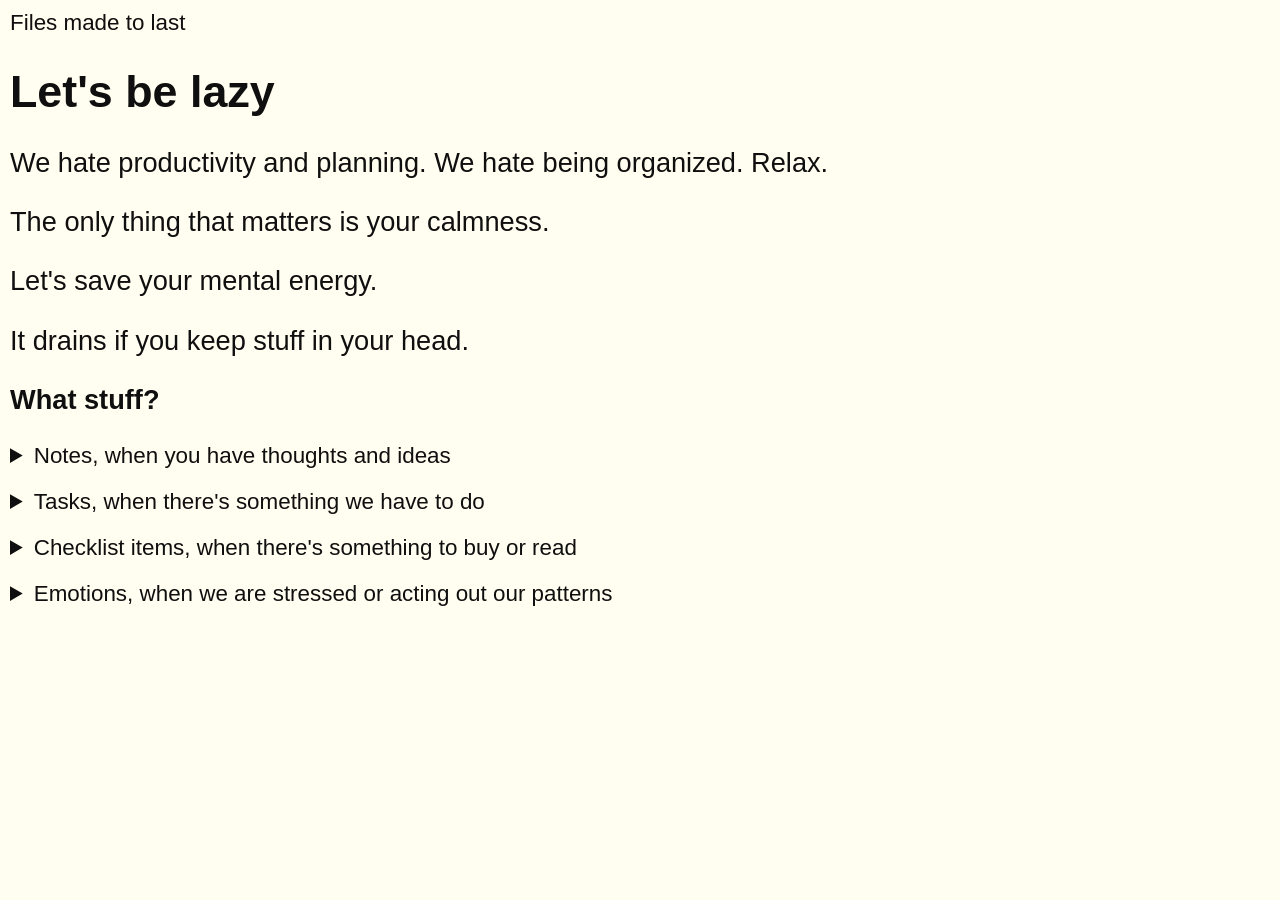
==== cmd/bot/templates/index.html @ 97f8d9c4 "fix hide site" ====
<!DOCTYPE html>
<html lang="en">
<head>
    <meta charset="UTF-8">
    <meta name="viewport" content="width=device-width, initial-scale=1.0">
    <title>Files.md</title>
    <style>
        body {
            background-color: #FFFEF0;
            color: #100F0F;
            padding: 10px;
            margin: 0;
            font-size: 1.4em;
            font-family: -apple-system, BlinkMacSystemFont, 'Inter', 'IBM Plex Sans', 'Segoe UI', Helvetica, Arial, sans-serif;
            text-rendering: optimizeLegibility;
        }

        h1 {
            font-size: 2em;
            margin: 0.67em 0
        }

        hr {
            box-sizing: content-box;
            height: 0;
            overflow: visible
        }


        p {
            font-size: calc(1.5rem + 0.25vw);
            color: #100F0F
        }

        details {
            margin-top: 20px;
        }
    </style>
</head>
<body>
<main>
    Files made to last
    <article display="hidden">
        <heading>
            <h1>Let's be lazy</h1>
        </heading>
        <content>
            <p>We hate productivity and planning. We hate being organized. Relax.</p>
            <p>The only thing that matters is your calmness.</p>
            <p>Let's save your mental energy.</p>
            <p>It drains if you keep stuff in your head.</p>
            <p><strong>What stuff?</strong></p>

            <details>
                <summary>Notes, when you have thoughts and ideas</summary>
                <p>Jot down ideas to clear your mind and free up mental space.</p>
            </details>

            <details>
                <summary>Tasks, when there's something we have to do</summary>
                <p>Keep track of your to-dos without cluttering your mind.</p>
            </details>

            <details>
                <summary>Checklist items, when there's something to buy or read</summary>
                <p>A simple list for what you need to get done, bought, or read.</p>
            </details>

            <details>
                <summary>Emotions, when we are stressed or acting out our patterns</summary>
                <p>Capture your feelings to understand them and stay calm.</p>
            </details>
        </content>
    </article>
</main>
</body>
</html>
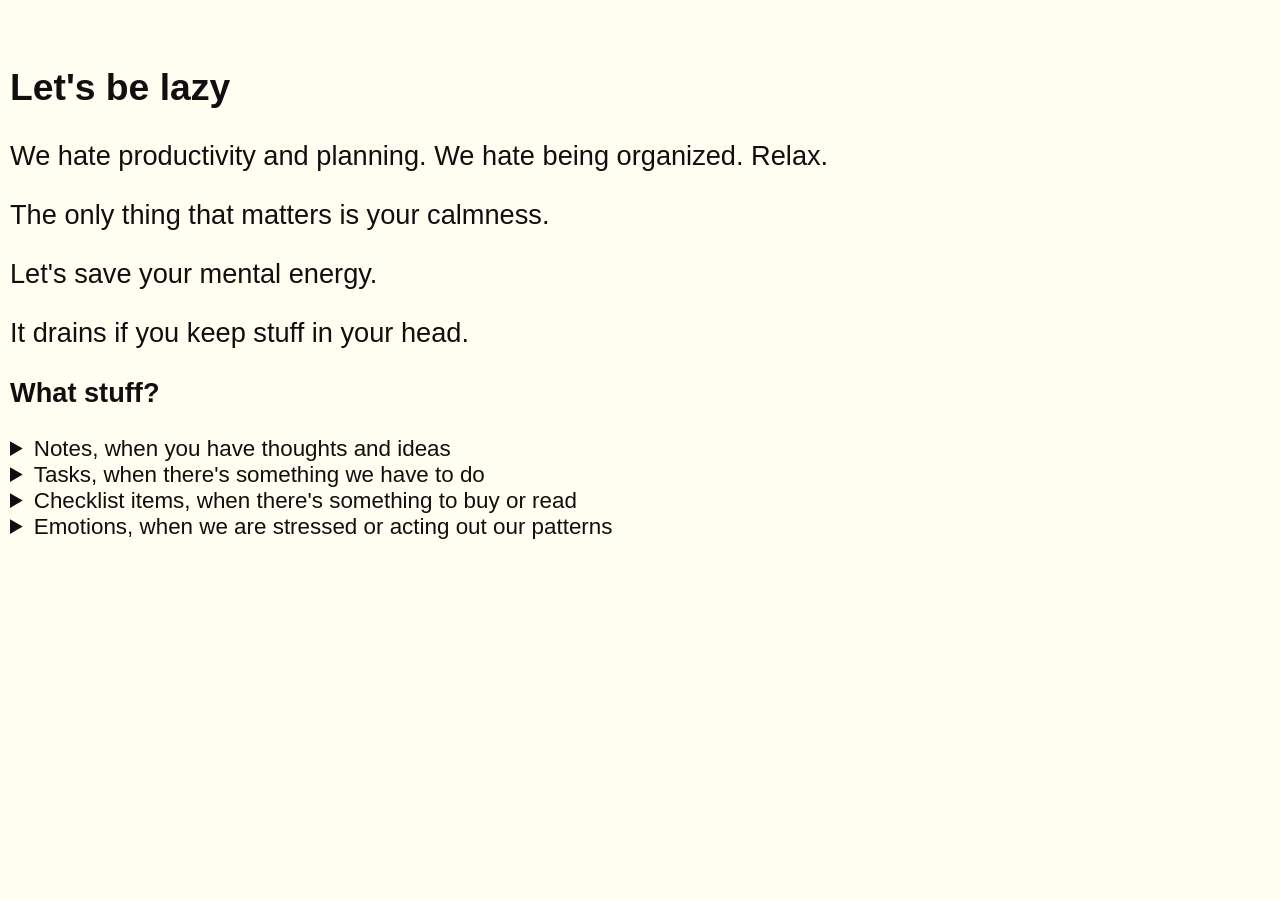
==== commit 04de5d2b: "fix site" ====
--- a/cmd/bot/templates/index.html
+++ b/cmd/bot/templates/index.html
@@ -5,6 +5,17 @@
     <meta name="viewport" content="width=device-width, initial-scale=1.0">
     <title>Files.md</title>
     <style>
+        body {
+
+        }
+
+        :root {
+            --font-large: calc(1.35em + 0.55vw);
+            --font-medium: calc(1em + 0.2vw);
+            --font-normal: calc(1.5rem + 0.25vw);
+            --wrap-normal: 37em;
+        }
+
         body {
             background-color: #FFFEF0;
             color: #100F0F;
@@ -16,31 +27,35 @@
         }
 
         h1 {
-            font-size: 2em;
-            margin: 0.67em 0
+            font-size: var(--font-large);
+            margin-top: 1.5em;
         }
 
-        hr {
-            box-sizing: content-box;
-            height: 0;
-            overflow: visible
+        h2 {
+            font-size: var(--font-medium);
+            margin-top: 1em;
         }
 
-
         p {
-            font-size: calc(1.5rem + 0.25vw);
-            color: #100F0F
+            font-size: var(--font-normal);
+            max-width: var(--wrap-normal);
         }
 
-        details {
-            margin-top: 20px;
+        @media (max-width: 860px) {
+            :root {
+                --wrap-normal: 88vw;
+            }
+
+            body {
+                padding: 0 2vw;
+            }
         }
+
     </style>
 </head>
 <body>
 <main>
-    Files made to last
-    <article display="hidden">
+    <article>
         <heading>
             <h1>Let's be lazy</h1>
         </heading>
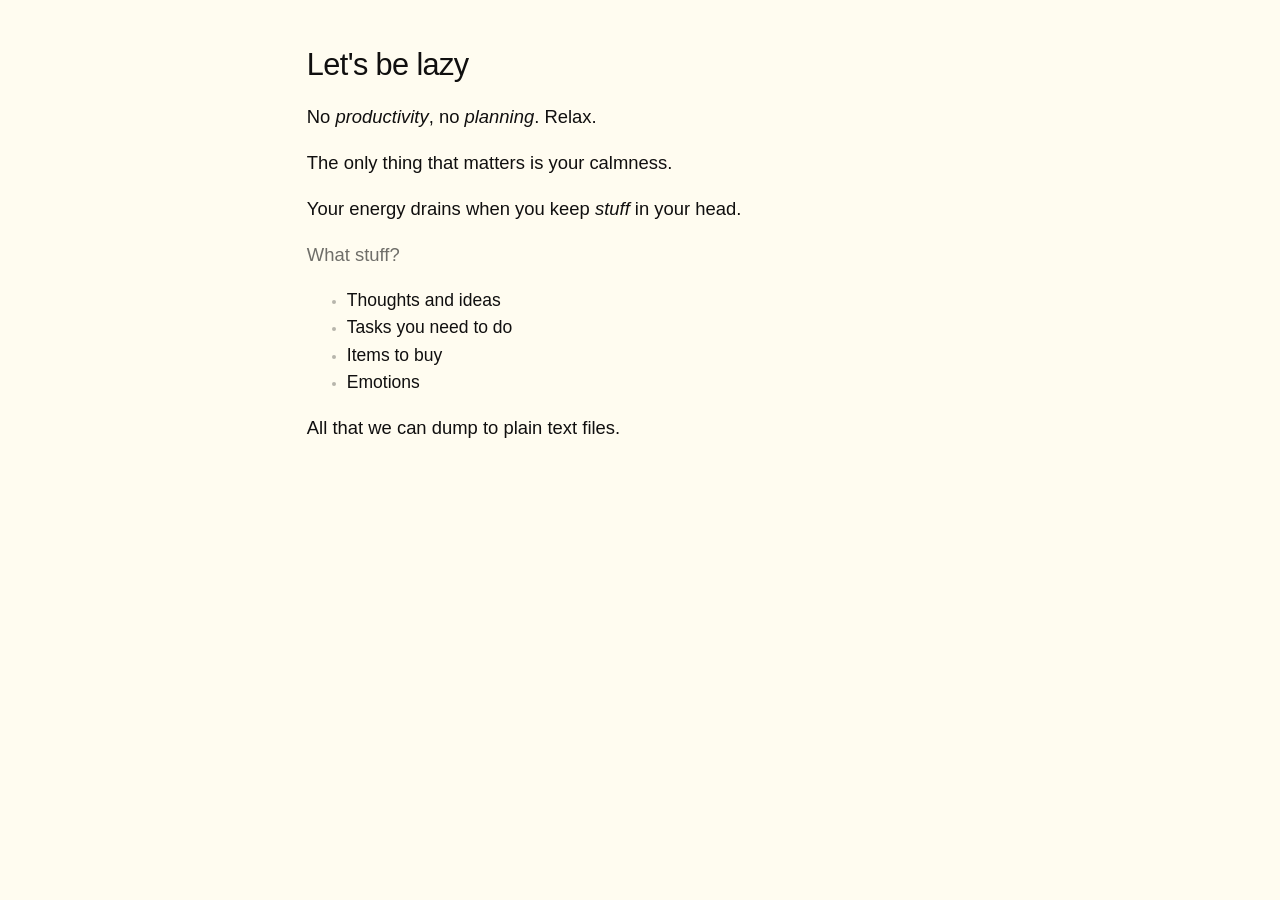
==== commit b61c6732: "fix set opacity to reading slider" ====
--- a/cmd/bot/templates/index.html
+++ b/cmd/bot/templates/index.html
@@ -3,54 +3,110 @@
 <head>
     <meta charset="UTF-8">
     <meta name="viewport" content="width=device-width, initial-scale=1.0">
+    <link rel="icon" href="https://files.md/favicon.ico" sizes="32x32">
     <title>Files.md</title>
     <style>
-        body {
-
-        }
-
-        :root {
-            --font-large: calc(1.35em + 0.55vw);
-            --font-medium: calc(1em + 0.2vw);
-            --font-normal: calc(1.5rem + 0.25vw);
-            --wrap-normal: 37em;
-        }
-
-        body {
-            background-color: #FFFEF0;
-            color: #100F0F;
-            padding: 10px;
-            margin: 0;
-            font-size: 1.4em;
-            font-family: -apple-system, BlinkMacSystemFont, 'Inter', 'IBM Plex Sans', 'Segoe UI', Helvetica, Arial, sans-serif;
-            text-rendering: optimizeLegibility;
-        }
-
-        h1 {
-            font-size: var(--font-large);
-            margin-top: 1.5em;
-        }
-
-        h2 {
-            font-size: var(--font-medium);
-            margin-top: 1em;
-        }
-
-        p {
-            font-size: var(--font-normal);
-            max-width: var(--wrap-normal);
+        :root { /* Fleroki theme */
+            --color-tx: #100F0F;
+            --color-tx-faint: #B7B5AC;
+            --color-tx-muted: #6F6E69;
+            --color-tx-sel: rgba(187, 220, 206, 0.3);
+            --color-bg: #FFFCF0; /* Paper color */
+            --font-normal: 1.8rem;
+            --wrap-wide: 1000px;
+            --wrap-normal: 38em;
+            --line-height: 1.5;
         }
 
         @media (max-width: 860px) {
             :root {
                 --wrap-normal: 88vw;
-            }
-
-            body {
-                padding: 0 2vw;
+                --wrap-wide: 100vw;
             }
         }
 
+        html {
+            box-sizing: border-box;
+            width: 100%;
+            height: 100%;
+            font-size: 64%
+        }
+
+        body {
+            margin: 0;
+            background-color: var(--color-bg);
+            color: var(--color-tx);
+            font-size: calc(1.4rem + 0.25vw);
+            font-family: -apple-system, BlinkMacSystemFont, 'Inter', 'IBM Plex Sans', 'Segoe UI', Helvetica, Arial, sans-serif;
+            -webkit-font-smoothing: antialiased;
+            text-rendering: optimizeLegibility;
+        }
+
+
+        heading, content {
+            display: block;
+            margin-left: auto;
+            margin-right: auto;
+            max-width: var(--wrap-wide);
+            width: var(--wrap-normal);
+        }
+
+        h1 {
+            font-weight: 500;
+            font-size: calc(1.35em + 0.55vw);
+            letter-spacing: -0.02em;
+            line-height: 1.25;
+            margin-top: 1.5em;
+            margin-bottom: 0.25em
+        }
+
+        h2 {
+            font-weight: 500;
+            font-size: calc(1em + 0.2vw);
+            letter-spacing: -0.015em;
+            line-height: 1.3;
+            margin-top: 1em;
+            margin-bottom: 0.5em;
+        }
+
+        p {
+            font-size: var(--font-normal);
+            line-height: var(--line-height);
+        }
+
+        img {
+            max-width: 100%;
+            height: auto;
+            display: block; /* Optional: to remove bottom whitespace caused by inline display */
+        }
+
+        ul>li {
+            padding: 0.30rem 0
+        }
+
+        ul>li::marker {
+            color: var(--color-tx-faint);
+        }
+
+        ul>li::marker {
+            font-size: 85%
+        }
+
+        .faint {
+            color: var(--color-tx-faint)
+        }
+
+        .muted {
+            color: var(--color-tx-muted);
+        }
+
+        ::selection {
+            background: var(--color-tx-sel);
+        }
+
+        ::-moz-selection {
+            background: var(--color-tx-sel);
+        }
     </style>
 </head>
 <body>
@@ -60,31 +116,19 @@
             <h1>Let's be lazy</h1>
         </heading>
         <content>
-            <p>We hate productivity and planning. We hate being organized. Relax.</p>
+            <p>No <em>productivity</em>, no <em>planning</em>. Relax.</p>
             <p>The only thing that matters is your calmness.</p>
-            <p>Let's save your mental energy.</p>
-            <p>It drains if you keep stuff in your head.</p>
-            <p><strong>What stuff?</strong></p>
-
-            <details>
-                <summary>Notes, when you have thoughts and ideas</summary>
-                <p>Jot down ideas to clear your mind and free up mental space.</p>
-            </details>
-
-            <details>
-                <summary>Tasks, when there's something we have to do</summary>
-                <p>Keep track of your to-dos without cluttering your mind.</p>
-            </details>
-
-            <details>
-                <summary>Checklist items, when there's something to buy or read</summary>
-                <p>A simple list for what you need to get done, bought, or read.</p>
-            </details>
-
-            <details>
-                <summary>Emotions, when we are stressed or acting out our patterns</summary>
-                <p>Capture your feelings to understand them and stay calm.</p>
-            </details>
+            <p>Your energy drains when you keep <em>stuff</em> in your head.</p>
+            <p>
+                <span class="muted">What stuff?</span>
+                <ul>
+                    <li>Thoughts and ideas</li>
+                    <li>Tasks you need to do</li>
+                    <li>Items to buy</li>
+                    <li>Emotions</li>
+                </ul>
+            </p>
+            <p>All that we can dump to plain text files.</p>
         </content>
     </article>
 </main>
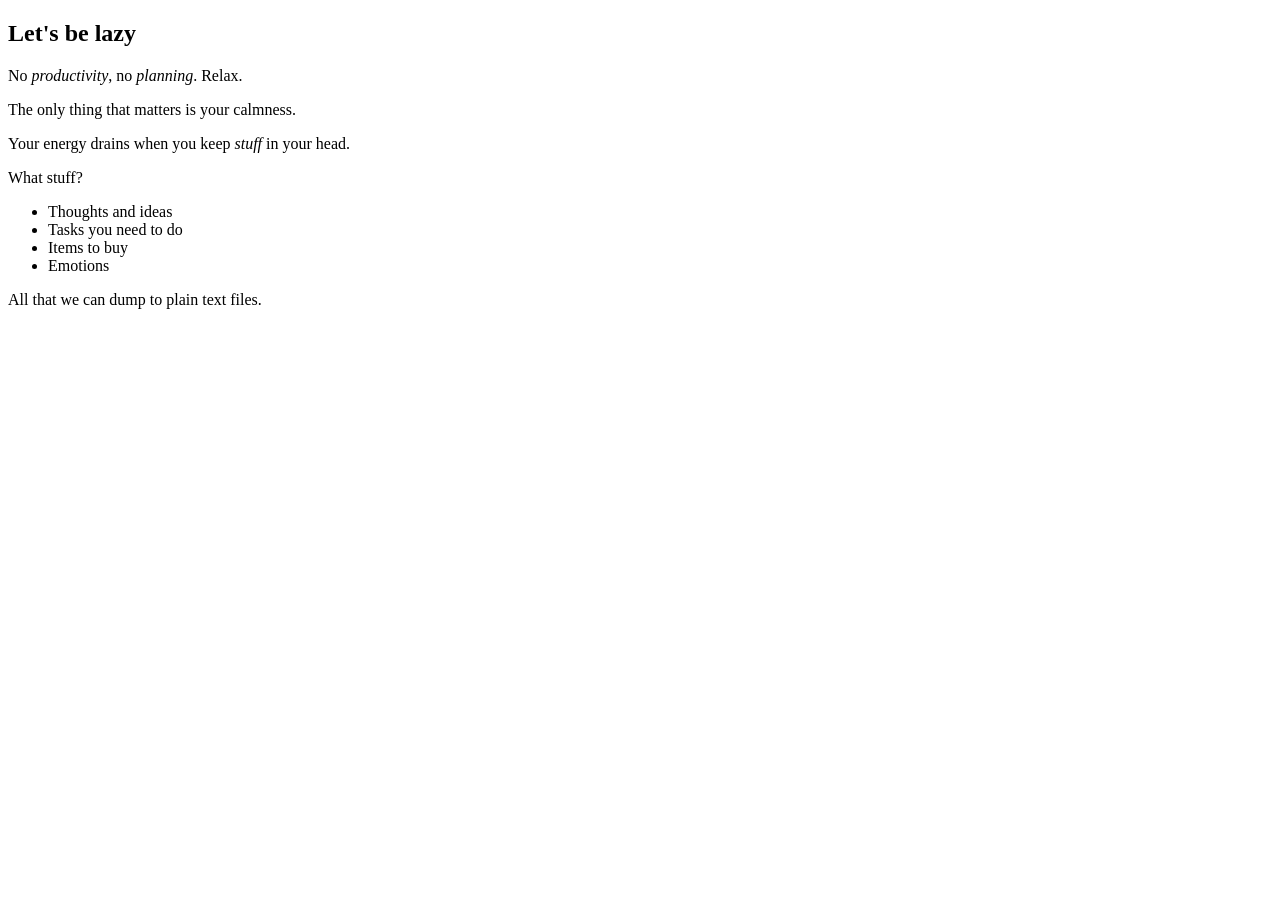
==== commit 5f84a1ed: "add new stuff to the website" ====
--- a/cmd/bot/templates/index.html
+++ b/cmd/bot/templates/index.html
@@ -4,110 +4,8 @@
     <meta charset="UTF-8">
     <meta name="viewport" content="width=device-width, initial-scale=1.0">
     <link rel="icon" href="https://files.md/favicon.ico" sizes="32x32">
+    <link rel="stylesheet" href="styles.css" type="text/css">
     <title>Files.md</title>
-    <style>
-        :root { /* Fleroki theme */
-            --color-tx: #100F0F;
-            --color-tx-faint: #B7B5AC;
-            --color-tx-muted: #6F6E69;
-            --color-tx-sel: rgba(187, 220, 206, 0.3);
-            --color-bg: #FFFCF0; /* Paper color */
-            --font-normal: 1.8rem;
-            --wrap-wide: 1000px;
-            --wrap-normal: 38em;
-            --line-height: 1.5;
-        }
-
-        @media (max-width: 860px) {
-            :root {
-                --wrap-normal: 88vw;
-                --wrap-wide: 100vw;
-            }
-        }
-
-        html {
-            box-sizing: border-box;
-            width: 100%;
-            height: 100%;
-            font-size: 64%
-        }
-
-        body {
-            margin: 0;
-            background-color: var(--color-bg);
-            color: var(--color-tx);
-            font-size: calc(1.4rem + 0.25vw);
-            font-family: -apple-system, BlinkMacSystemFont, 'Inter', 'IBM Plex Sans', 'Segoe UI', Helvetica, Arial, sans-serif;
-            -webkit-font-smoothing: antialiased;
-            text-rendering: optimizeLegibility;
-        }
-
-
-        heading, content {
-            display: block;
-            margin-left: auto;
-            margin-right: auto;
-            max-width: var(--wrap-wide);
-            width: var(--wrap-normal);
-        }
-
-        h1 {
-            font-weight: 500;
-            font-size: calc(1.35em + 0.55vw);
-            letter-spacing: -0.02em;
-            line-height: 1.25;
-            margin-top: 1.5em;
-            margin-bottom: 0.25em
-        }
-
-        h2 {
-            font-weight: 500;
-            font-size: calc(1em + 0.2vw);
-            letter-spacing: -0.015em;
-            line-height: 1.3;
-            margin-top: 1em;
-            margin-bottom: 0.5em;
-        }
-
-        p {
-            font-size: var(--font-normal);
-            line-height: var(--line-height);
-        }
-
-        img {
-            max-width: 100%;
-            height: auto;
-            display: block; /* Optional: to remove bottom whitespace caused by inline display */
-        }
-
-        ul>li {
-            padding: 0.30rem 0
-        }
-
-        ul>li::marker {
-            color: var(--color-tx-faint);
-        }
-
-        ul>li::marker {
-            font-size: 85%
-        }
-
-        .faint {
-            color: var(--color-tx-faint)
-        }
-
-        .muted {
-            color: var(--color-tx-muted);
-        }
-
-        ::selection {
-            background: var(--color-tx-sel);
-        }
-
-        ::-moz-selection {
-            background: var(--color-tx-sel);
-        }
-    </style>
 </head>
 <body>
 <main>
@@ -121,16 +19,17 @@
             <p>Your energy drains when you keep <em>stuff</em> in your head.</p>
             <p>
                 <span class="muted">What stuff?</span>
-                <ul>
-                    <li>Thoughts and ideas</li>
-                    <li>Tasks you need to do</li>
-                    <li>Items to buy</li>
-                    <li>Emotions</li>
-                </ul>
+            <ul>
+                <li>Thoughts and ideas</li>
+                <li>Tasks you need to do</li>
+                <li>Items to buy</li>
+                <li>Emotions</li>
+            </ul>
             </p>
             <p>All that we can dump to plain text files.</p>
         </content>
     </article>
 </main>
+<script src="/index.js"></script>
 </body>
 </html>
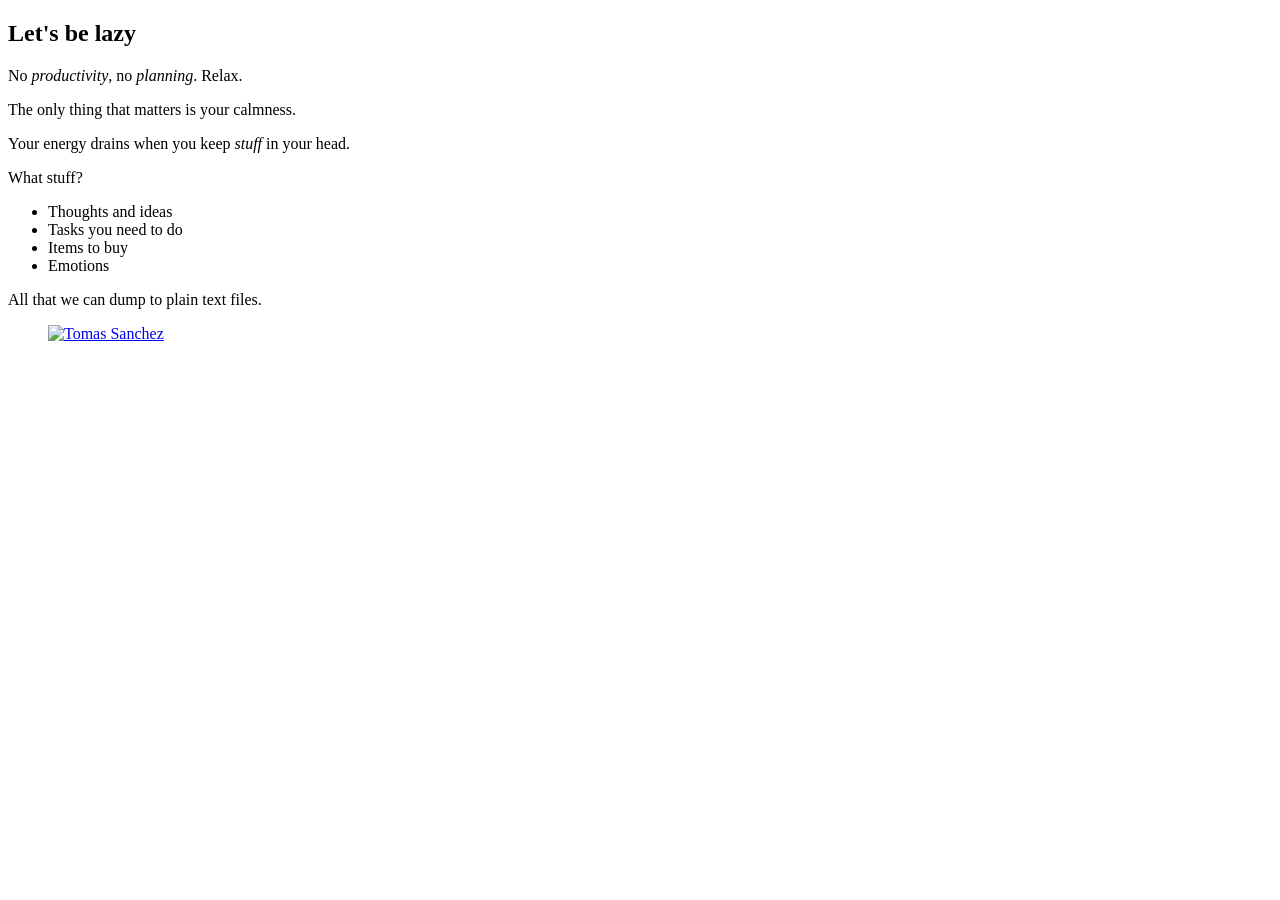
==== commit f2ba0308: "fix replace img" ====
--- a/cmd/bot/templates/index.html
+++ b/cmd/bot/templates/index.html
@@ -5,31 +5,35 @@
     <meta name="viewport" content="width=device-width, initial-scale=1.0">
     <link rel="icon" href="https://files.md/favicon.ico" sizes="32x32">
     <link rel="stylesheet" href="styles.css" type="text/css">
-    <title>Files.md</title>
+    <title>files.md</title>
 </head>
 <body>
 <main>
     <article>
-        <heading>
+        <header>
             <h1>Let's be lazy</h1>
-        </heading>
-        <content>
-            <p>No <em>productivity</em>, no <em>planning</em>. Relax.</p>
-            <p>The only thing that matters is your calmness.</p>
-            <p>Your energy drains when you keep <em>stuff</em> in your head.</p>
-            <p>
-                <span class="muted">What stuff?</span>
-            <ul>
-                <li>Thoughts and ideas</li>
-                <li>Tasks you need to do</li>
-                <li>Items to buy</li>
-                <li>Emotions</li>
-            </ul>
-            </p>
-            <p>All that we can dump to plain text files.</p>
-        </content>
+        </header>
+        <section class="two-cols">
+            <section>
+                <p>No <em>productivity</em>, no <em>planning</em>. Relax.</p>
+                <p>The only thing that matters is your calmness.</p>
+                <p>Your energy drains when you keep <em>stuff</em> in your head.</p>
+                <p>
+                    <span class="muted">What stuff?</span>
+                <ul>
+                    <li>Thoughts and ideas</li>
+                    <li>Tasks you need to do</li>
+                    <li>Items to buy</li>
+                    <li>Emotions</li>
+                </ul>
+                </p>
+                <p>All that we can dump to plain text files.</p>
+            </section>
+            <figure class="image">
+                <a href="https://www.instagram.com/tomassanchezstudio/" target="_blank"><img src="tomassanchez.webp" alt="Tomas Sanchez" title="Tomas Sanchez" width="300"></a>
+            </figure>
+        </section>
     </article>
 </main>
-<script src="/index.js"></script>
 </body>
 </html>
